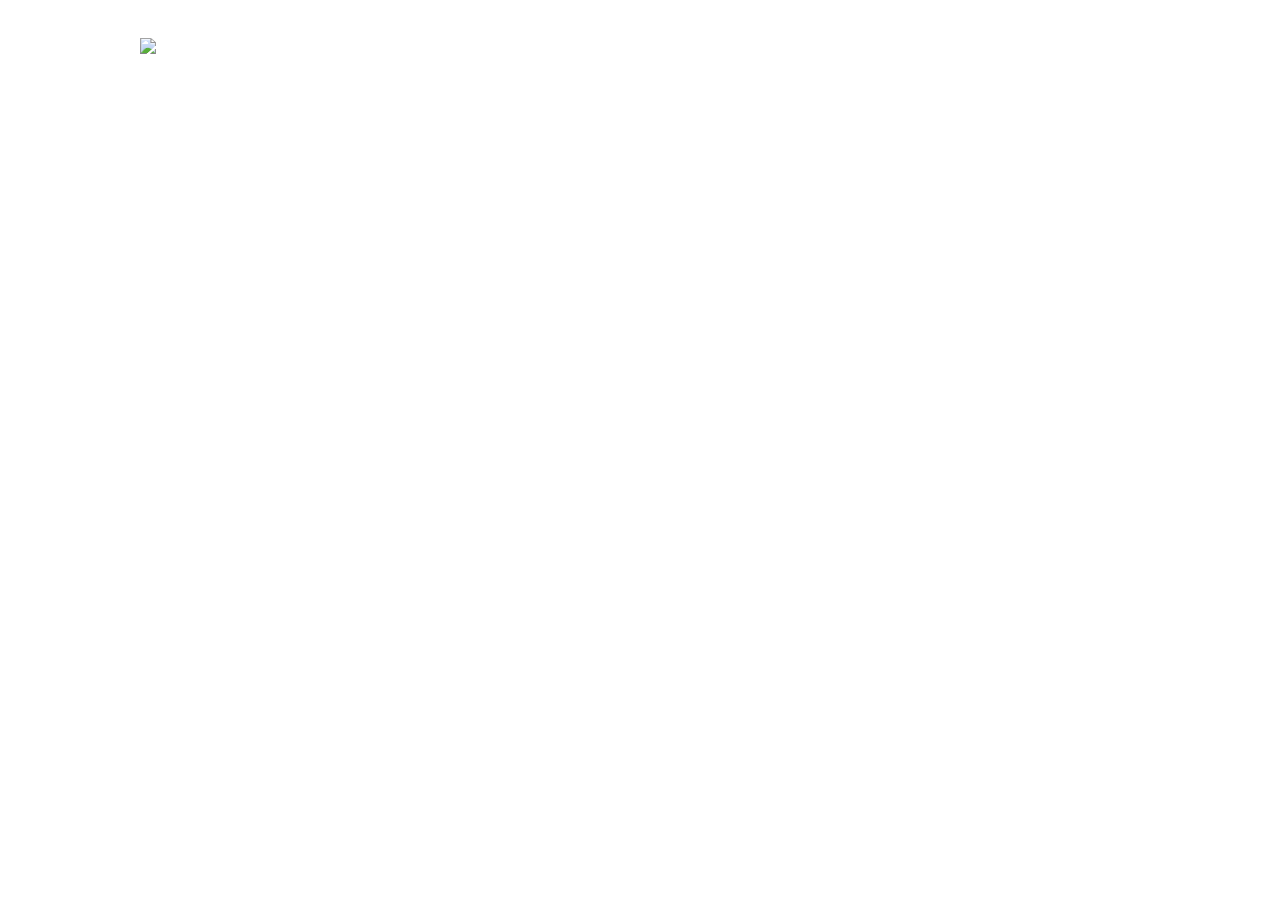
==== aboutme.html @ 30ff0447 "Initial commit of pages" ====
<!DOCTYPE html>
<html lang="en">
    <head>
        <meta charset="utf-8" />

        <title>Cailin Li / Projects</title>

        <!-- Link to External Google Fonts -->
        <link href='http://fonts.googleapis.com/css?family=Muli:400,300|Bad+Script' rel='stylesheet' type='text/css'>

        <!-- Link to CSS files -->
        <link href="css/styles.css" rel="stylesheet" type="text/css">
    </head>
    
    <body>
        <div class="wrapper">
            <div class="content">
                <img id="logo" src="media/logo-220.png" alt="Logo" title="Logo" />
                <h2 class="centered">about me</h2>
                <ul id="navigation">
                    <li><a href="index.html">Home</a></li>
                    <li><a href="aboutme.html">About Me</a></li>
                    <li><a href="#">Projects</a></li>
                    <li><a id="current" href="#">Resume</a></li>
                </ul>
            </div>
        </div>
    </body>
</html>
---- css/styles.css ----
html {
    background-color: transparent;
    background-image: url('../media/coralreef.jpg');
    background-position: 0% 0%;
    background-size: 100% 100%;
    background-attachment: fixed;
}

body {
    color: #ffffff;
    font-family: 'Muli', Verdana, sans-serif;
}

h1, h2, h3, h4, h5, h6 {
    font-family: 'Bad Script', cursive;
    font-weight: normal;
    opacity: 0.8;
    margin-top: 0;
}

h1 {
    font-size: 3.2em;
}

h2 {
    font-size: 2em;
}

#title {
    margin-top: 0.67em;
    margin-bottom: 0;
    line-height: 1em;
}

#subtitle {
    margin-top: 0.2em;
    margin-bottom: 1em;
    font-size: 1.8em;
}

#blurbbox {
    width: 580px;
    margin: auto;
}

#blurb {
    line-height: 1.4em;
    font-size: 1.5em;
    font-weight: 400;
    opacity: 0.8;
    margin-top: 10px;
    margin-bottom: 10px;
}

a {
    color: #ffffff;
    text-decoration: none;
    border-bottom: 2.7px solid #ffffff;
}

a:hover {
    opacity: 0.5;
    transition: opacity 0.2s linear;
}

div.wrapper {
    width: 100%;
}

div.content {
    padding-top: 30px;
    padding-bottom: 30px;
    position: relative;
    margin: auto;
    width: 65%;
    min-width: 1000px;
}

#logo {
    display: block;
    margin: auto;
}

.centered {
    text-align: center;
}

#midwrapper {
    position: absolute;
    top: 50%;
    left: 0;
    margin-top: -280px;
}

#midcontent {
    padding: 0;
    height: 560px;   
}

ul#navigation {
    padding: 0;
    text-align: center;
    font-size: 1.1em;
}

ul#navigation li {
    display: inline;
    list-style-type: none;
    margin-left: 8px;
    margin-right: 8px;
}

ul#navigation li a {
    border-bottom: 0;
}

ul#navigation li a#current {
    border-bottom: 2.7px solid #ffffff;
}

ul#navigation li a#current:hover {
    cursor: default;
}

ul#navigation li a:hover {
    border-bottom: 2.7px solid #ffffff;
    transition: none;
    opacity: 1.0;
}
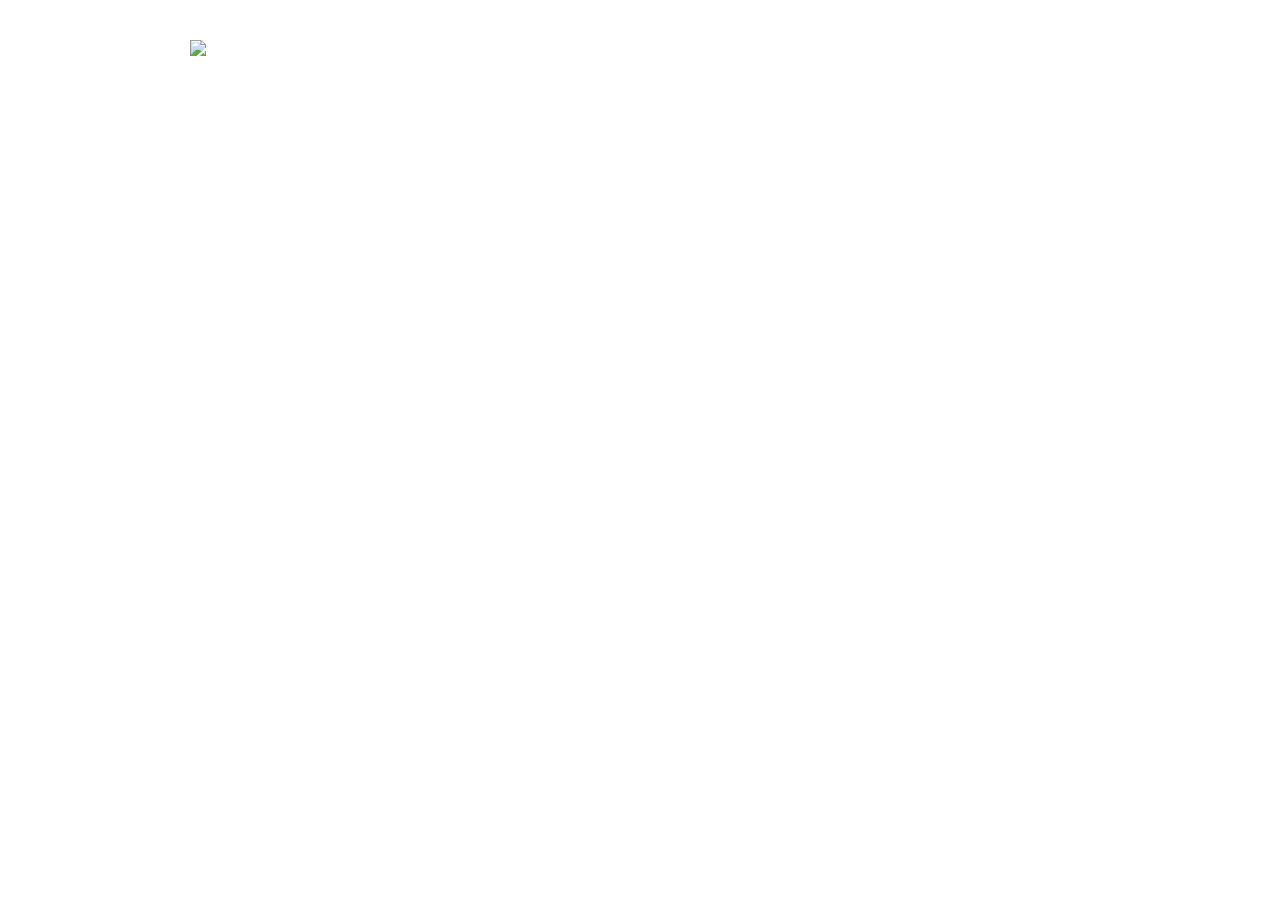
==== commit c83c1bce: "Update pages to lastest version" ====
--- a/aboutme.html
+++ b/aboutme.html
@@ -3,10 +3,10 @@
     <head>
         <meta charset="utf-8" />
 
-        <title>Cailin Li / Projects</title>
+        <title>Cailin Li / About Me</title>
 
         <!-- Link to External Google Fonts -->
-        <link href='http://fonts.googleapis.com/css?family=Muli:400,300|Bad+Script' rel='stylesheet' type='text/css'>
+        <link href='http://fonts.googleapis.com/css?family=Muli:400,300%7CBad+Script' rel='stylesheet' type='text/css'>
 
         <!-- Link to CSS files -->
         <link href="css/styles.css" rel="stylesheet" type="text/css">
@@ -15,14 +15,24 @@
     <body>
         <div class="wrapper">
             <div class="content">
-                <img id="logo" src="media/logo-220.png" alt="Logo" title="Logo" />
+                <img class="logo" src="media/logo-220.png" alt="Logo" title="Logo" />
                 <h2 class="centered">about me</h2>
                 <ul id="navigation">
                     <li><a href="index.html">Home</a></li>
-                    <li><a href="aboutme.html">About Me</a></li>
-                    <li><a href="#">Projects</a></li>
-                    <li><a id="current" href="#">Resume</a></li>
+                    <li><a class="current" href="#">About Me</a></li>
+                    <li><a href="projects.html">Projects</a></li>
+                    <li><a href="resume.html">Resume</a></li>
                 </ul>
+                <div class="about">
+                    <p>
+                        I'm Cailin, a third year student at Rochester Institute of Technology studying Software Engineering and New Media Interactive Development. I enjoy designing and developing interactive applications. Specifically my interests include mobile development, web development, and human computer interaction. My goal as a software engineer is to build maintainable systems and bring them to life with intuitive interfaces.
+                    </p>
+                     <p>
+                        Currently, I am looking for a Software Engineering Co-op or Internship through which I can challenge myself, gain new skills, and learn more about the software engineering process.
+                    </p>
+                    <p>Contact me: cailin(at)mail.rit.edu</p>
+                    <p><a href="notes.html" class="underline">Notes about this Site</a></p>
+                </div>
             </div>
         </div>
     </body>
--- a/css/styles.css
+++ b/css/styles.css
@@ -9,12 +9,13 @@
 body {
     color: #ffffff;
     font-family: 'Muli', Verdana, sans-serif;
+    margin: 0;
 }
 
 h1, h2, h3, h4, h5, h6 {
     font-family: 'Bad Script', cursive;
     font-weight: normal;
-    opacity: 0.8;
+    opacity: 0.9;
     margin-top: 0;
 }
 
@@ -24,6 +25,7 @@
 
 h2 {
     font-size: 2em;
+    margin-bottom: 1em;
 }
 
 #title {
@@ -33,14 +35,16 @@
 }
 
 #subtitle {
-    margin-top: 0.2em;
+    margin-top: 0.8em;
     margin-bottom: 1em;
     font-size: 1.8em;
+    line-height: 1.2em;
 }
 
 #blurbbox {
     width: 580px;
     margin: auto;
+    margin-bottom: 50px
 }
 
 #blurb {
@@ -55,12 +59,7 @@
 a {
     color: #ffffff;
     text-decoration: none;
-    border-bottom: 2.7px solid #ffffff;
-}
-
-a:hover {
-    opacity: 0.5;
-    transition: opacity 0.2s linear;
+    transition: 0.3s ease all;
 }
 
 div.wrapper {
@@ -68,16 +67,22 @@
 }
 
 div.content {
-    padding-top: 30px;
-    padding-bottom: 30px;
+    padding-top: 40px;
+    padding-bottom: 60px;
     position: relative;
-    margin: auto;
+/*    margin: auto;
     width: 65%;
-    min-width: 1000px;
-}
-
-#logo {
+    min-width: 900px;*/
+}
+
+div.navcontent, div.content {
+    width: 900px;
+    margin: auto;
+}
+
+.logo {
     display: block;
+    clear: left;
     margin: auto;
 }
 
@@ -89,12 +94,12 @@
     position: absolute;
     top: 50%;
     left: 0;
-    margin-top: -280px;
+    margin-top: -270px;
 }
 
 #midcontent {
     padding: 0;
-    height: 560px;   
+    height: 540px;   
 }
 
 ul#navigation {
@@ -106,15 +111,11 @@
 ul#navigation li {
     display: inline;
     list-style-type: none;
-    margin-left: 8px;
-    margin-right: 8px;
-}
-
-ul#navigation li a {
-    border-bottom: 0;
-}
-
-ul#navigation li a#current {
+    margin-left: 10px;
+    margin-right: 10px;
+}
+
+.current {
     border-bottom: 2.7px solid #ffffff;
 }
 
@@ -124,6 +125,175 @@
 
 ul#navigation li a:hover {
     border-bottom: 2.7px solid #ffffff;
-    transition: none;
+    transition: border-bottom 0.1s linear;
     opacity: 1.0;
 }
+
+nav#topnav {
+    text-align: right;
+}
+
+.navbar {
+    margin-top: 25px;
+    border-top: 2px solid rgba(255, 255, 255, 0.8);
+    border-bottom: 2px solid rgba(255, 255, 255, 0.8);
+    /*background-color: rgba(255, 255, 255, 0.4);*/
+}
+
+.navcontent {
+   /* border-bottom: 2px solid rgba(255, 255, 255, 0.8);*/
+}
+
+.navlink {
+    display: inline-block;
+    /*border-bottom: none;*/
+    margin-top: 80px;
+    margin-bottom: 25px;
+    margin-left: 40px;
+    opacity: 1;
+}
+
+#resume {
+    margin-top: 5px;
+    opacity: 0.80;
+    width: 100%;
+}
+
+#download {
+    display: inline-block;
+    text-align: center;
+}
+
+.heading {
+    margin-bottom: 0.1em;
+}
+
+.preview {
+    transition: 0.3s ease all;
+}
+
+.preview:hover {
+    cursor: pointer;
+}
+
+.design {
+    margin-top: 1.5em;
+}
+
+.underline {
+    border-bottom: 2px solid #ffffff;
+}
+
+.underline:hover {
+    opacity: 0.5;
+}
+
+div.about {
+    padding: 2px 0px 2px 0px;
+    margin: 0px 150px 0px 150px;
+}
+
+.screenshot {
+    width: 100%;
+    margin-bottom: 5px;
+}
+
+.back {
+    float: right;
+}
+
+ul.img-list {
+    list-style-type: none;
+    margin: 0;
+    padding: 0;
+}
+
+ul.img-list li {
+    display: inline-block;
+    height: 188px;
+    width: 295px;
+    position: relative;
+}
+
+span.caption {
+    background-color: rgba(44, 62, 80, 0.9);
+    color: #ffffff;
+    font-size: 1.2em;
+    height: 188px;
+    width: 295px;
+    left: 0;
+    top: 0;
+    position: absolute;
+    display: table;
+    opacity: 0;
+    transition: 0.3s ease all;
+}
+
+span.caption span {
+    display: table-cell;
+    text-align: center;
+    vertical-align: middle;
+}
+
+ul.img-list li:hover span.caption {
+    opacity: 1;
+}
+
+div.previews {
+    margin: auto;
+}
+
+@media screen and (max-width: 900px) {
+    div.content {
+        width: 88%;
+    }
+
+    div.about {
+        margin-left: 0px;
+        margin-right: 0px;
+    }
+}
+
+@media screen and (max-width: 640px) {
+    #blurbbox {
+        width: 100%;
+    }
+}
+
+@media screen and (max-width: 475px) {
+    #wings {
+        width: 100%;
+    }
+}
+
+@media screen and (max-width: 430px) {
+    ul#navigation {
+        margin-bottom: 30px;
+    }
+
+    ul#navigation li {
+        display: block;
+        padding-top: 7px;
+        padding-bottom: 7px;
+        border-bottom: 1px solid #ffffff;
+        transition: 0.4s ease all !important;
+    }
+
+    ul#navigation li:active, ul#navigation li:hover {
+        background-color: rgba(255, 255, 255, 0.1);
+    }
+
+    ul#navigation li:first-child {
+        border-top: 1px solid #ffffff;
+    }
+
+    ul#navigation li a, ul#navigation li a:hover  {
+        border-bottom: none;
+    }
+}
+
+@media screen and (max-width: 355px) {
+    .preview {
+        width: 100%;
+    }
+}